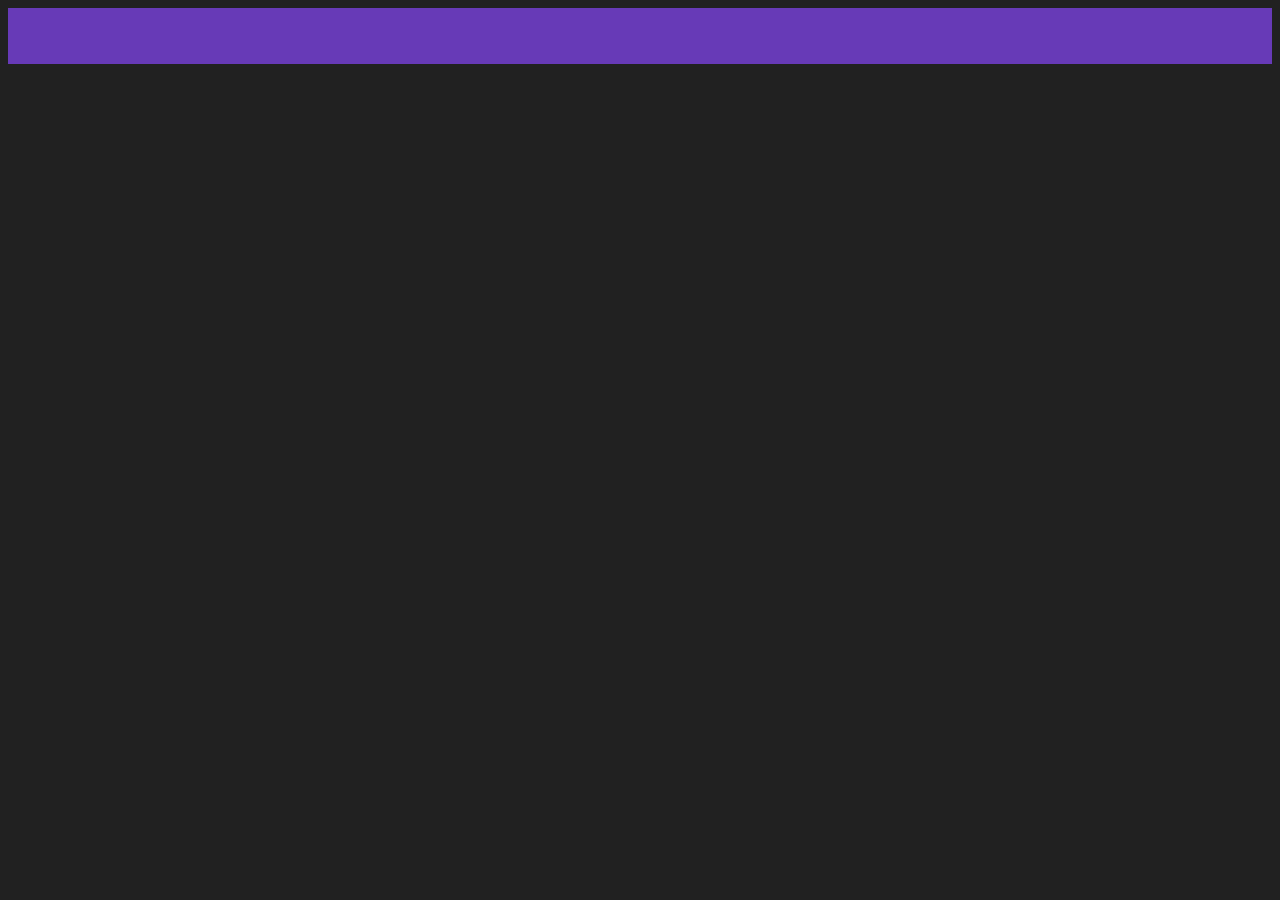
==== index.html @ 7304e246 "Auto-generated commit" ====
<!doctype html><html lang="en"><head><meta charset="utf-8"><title>PWCat</title><base href="/PWCat/"><style>body {
  background-color: #212121;
}

.pulse {
  height: 100px;
  width: 200px;
  overflow: hidden;
  position: absolute;
  top: 0;
  bottom: 0;
  left: 0;
  right: 0;
  margin: auto;
}
.pulse:after {
  content: '';
  display: block;
  background: url('data:image/svg+xml;utf8,<svg xmlns="http://www.w3.org/2000/svg" xmlns:xlink="http://www.w3.org/1999/xlink" viewBox="0 0 200px 100px" enable-background="new 0 0 200px 100px" xml:space="preserve"><polyline fill="none" stroke-width="3px" stroke="white" points="2.4,58.7 70.8,58.7 76.1,46.2 81.1,58.7 89.9,58.7 93.8,66.5 102.8,22.7 110.6,78.7 115.3,58.7 126.4,58.7 134.4,54.7 142.4,58.7 197.8,58.7 "/></svg>') 0 0 no-repeat;
  width: 100%;
  height: 100%;
  position: absolute;
  -webkit-animation: 2s pulse linear infinite;
  -moz-animation: 2s pulse linear infinite;
  -o-animation: 2s pulse linear infinite;
  animation: 2s pulse linear infinite;
    clip: rect(0, 0, 100px, 0);
}
.pulse:before {
  content: '';
  position: absolute;
  z-index: -1;
  left: 2px;
  right: 2px;
  bottom: 0;
  top: 16px;
  margin: auto;
  height: 3px;

}


@-webkit-keyframes pulse {
  0% {
    clip: rect(0, 0, 100px, 0);
    opacity: 0.4;
  }
  4% {
    clip: rect(0, 66.66667px, 100px, 0);
    opacity: 0.6;
  }
  15% {
    clip: rect(0, 133.33333px, 100px, 0);
    opacity: 0.8;
  }
  20% {
    clip: rect(0, 300px, 100px, 0);
     opacity: 1;
  }

  80% {
    clip: rect(0, 300px, 100px, 0);
     opacity:0;
  }

  90% {
    clip: rect(0, 300px, 100px, 0);
    opacity: 0;
  }

  100% {
    clip: rect(0, 300px, 100px, 0);
    opacity:0;
 }
}
@keyframes pulse {
  0% {
    clip: rect(0, 0, 100px, 0);
  }
  4% {
    clip: rect(0, 66.66667px, 100px, 0);
  }
  15% {
    clip: rect(0, 133.33333px, 100px, 0);
  }
  20% {
    clip: rect(0, 300px, 100px, 0);
     opacity:1;
  }

  80% {
    clip: rect(0, 300px, 100px, 0);
     opacity:0;
  }

  90% {
    opacity: 0;
  }

  100% {
    clip: rect(0, 300px, 100px, 0);
    opacity:0;
 }
  
}</style><meta name="viewport" content="width=device-width,initial-scale=1"><link rel="icon" type="image/x-icon" href="favicon.ico"><meta name="theme-color" content="#673ab7"><link rel="manifest" href="manifest.json"><link href="styles.7bd461a98737fde4acd3.bundle.css" rel="stylesheet"/></head><body><app-root><nav style="background-color: #673ab7; height: 56px; width: 100%"></nav><div class="pulse"></div></app-root><noscript><h3 style="color: #673ab7; font-family: Helvetica; margin: 2rem;">Sorry, but app is not available without javascript</h3></noscript><script type="text/javascript" src="inline.318b50c57b4eba3d437b.bundle.js"></script><script type="text/javascript" src="polyfills.b6b2cd0d4c472ac3ac12.bundle.js"></script><script type="text/javascript" src="main.b42dbdabe8d13fc4c11b.bundle.js"></script></body></html>
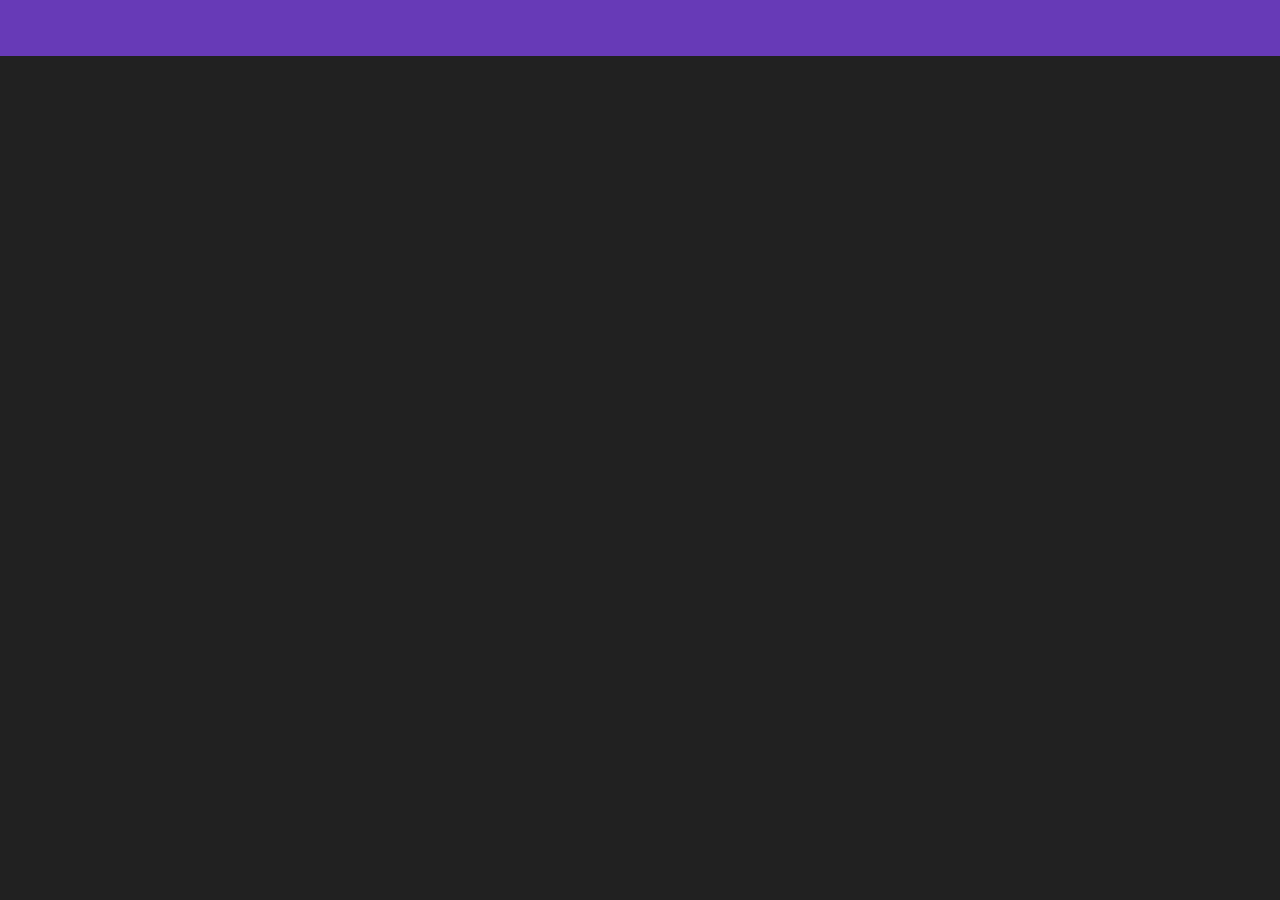
==== commit e3acd1d8: "Auto-generated commit" ====
--- a/index.html
+++ b/index.html
@@ -1,5 +1,6 @@
 <!doctype html><html lang="en"><head><meta charset="utf-8"><title>PWCat</title><base href="/PWCat/"><style>body {
   background-color: #212121;
+  margin: 0;
 }
 
 .pulse {
@@ -102,4 +103,4 @@
     opacity:0;
  }
   
-}</style><meta name="viewport" content="width=device-width,initial-scale=1"><link rel="icon" type="image/x-icon" href="favicon.ico"><meta name="theme-color" content="#673ab7"><link rel="manifest" href="manifest.json"><link href="styles.7bd461a98737fde4acd3.bundle.css" rel="stylesheet"/></head><body><app-root><nav style="background-color: #673ab7; height: 56px; width: 100%"></nav><div class="pulse"></div></app-root><noscript><h3 style="color: #673ab7; font-family: Helvetica; margin: 2rem;">Sorry, but app is not available without javascript</h3></noscript><script type="text/javascript" src="inline.318b50c57b4eba3d437b.bundle.js"></script><script type="text/javascript" src="polyfills.b6b2cd0d4c472ac3ac12.bundle.js"></script><script type="text/javascript" src="main.b42dbdabe8d13fc4c11b.bundle.js"></script></body></html>+}</style><meta name="viewport" content="width=device-width,initial-scale=1"><link rel="icon" type="image/x-icon" href="favicon.ico"><meta name="theme-color" content="#673ab7"><link rel="manifest" href="manifest.json"><link href="styles.7bd461a98737fde4acd3.bundle.css" rel="stylesheet"/></head><body><app-root><nav style="background-color: #673ab7; height: 56px; width: 100%"></nav><div class="pulse"></div></app-root><noscript><h3 style="color: #673ab7; font-family: Helvetica; margin: 2rem;">Sorry, but app is not available without javascript</h3></noscript><script type="text/javascript" src="inline.318b50c57b4eba3d437b.bundle.js"></script><script type="text/javascript" src="polyfills.b6b2cd0d4c472ac3ac12.bundle.js"></script><script type="text/javascript" src="main.abcd23808e57c7aa84ac.bundle.js"></script></body></html>